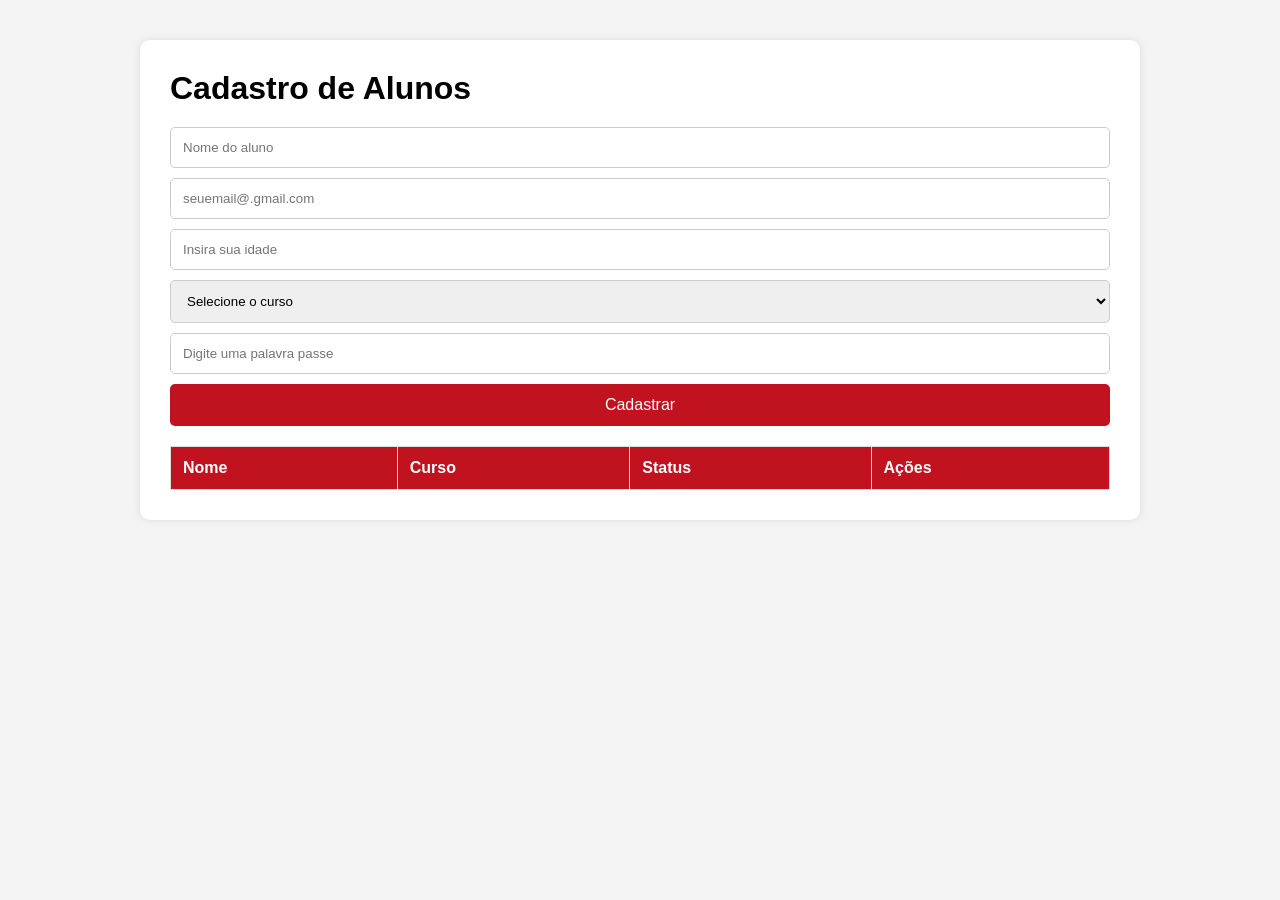
==== frontend/alunos.html @ b1eb8b34 "criacao do CRUD para o cadastro do aluno" ====
<!DOCTYPE html>
<html lang="pt">

<head>
    <meta charset="UTF-8">
    <meta name="viewport" content="width=device-width, initial-scale=1.0">
    <title>Alunos</title>

    <link rel="stylesheet" href="style.css">
</head>

<body>

    <div class="pagina-alunos">

        <h1>Cadastro de Alunos</h1>

        <form id="formAluno">

            <input 
                type="text"
                id="nome"
                placeholder="Nome do aluno"
            >
            <input 
                type="text"
                id="email"
                placeholder="seuemail@.gmail.com"
            >
            <input 
                type="number"
                id="idade"
                placeholder="Insira sua idade"
            >

           <select id="curso">

    <option value="">
        Selecione o curso
    </option>

    <option value="Suporte Tecnico Informático">
        Suporte Tecnico Informático
    </option>

    <option value="Contabilidade">
        Contabilidade
    </option>

    <option value="Gestão de Recursos Humanos">
        Gestão de Recursos Humanos
    </option>

    <option value="Electricidade Industrial">
        Electricidade Industrial
    </option>

    <option value="Medicina Geral">
        Medicina Geral
    </option>

    <option value="Mecanica Industrial">
        Mecanica Industrial
    </option>

</select>
        <input 
                type="password"
                id="senha"
                placeholder="Digite uma palavra passe"
            >

            <button type="submit">
                Cadastrar
            </button>

        </form>

        <table>

            <thead>

                <tr>
                    <th>Nome</th>
                    <th>Curso</th>
                    <th>Status</th>
                    <th>Ações</th>
                </tr>

            </thead>

            <tbody id="listaAlunos">

            </tbody>

        </table>

    </div>

    <script src="alunos.js"></script>

</body>

</html>
---- frontend/style.css ----
* {
    margin: 0;
    padding: 0;
    box-sizing: border-box;
}
/*PAGINA DE LOGIN*/
body {
    font-family: Arial, Helvetica, sans-serif;
    background: #f4f4f4;
}

.container {
    height: 100vh;

    display: flex;
    justify-content: center;
    align-items: center;
}

.login-card {
    background: white;

    width: 350px;

    padding: 30px;

    border-radius: 10px;

    box-shadow: 0 0 10px rgba(0,0,0,0.1);
}

.login-card h1 {
    text-align: center;

    color: #c1121f;

    margin-bottom: 20px;
}
.login-card img{
    width: 150px;
    height: 150px;
    align-items: center;
    justify-content: center;
     display: block;
     margin: 0 auto 20px auto;
}

form {
    display: flex;
    flex-direction: column;

    gap: 15px;
}

input {
    padding: 12px;

    border: 1px solid #ccc;

    border-radius: 5px;
}

button {
    padding: 12px;

    border: none;

    background: #c1121f;

    color: white;

    border-radius: 5px;

    cursor: pointer;

    font-size: 16px;
}

button:hover {
    background: #a50f1a;
}
#mensagem {
    text-align: center;

    font-size: 14px;

    margin-top: 10px;
}

.erro {
    color: red;
}

.sucesso {
    color: green;
}
.dashboard {
    display: flex;

    min-height: 100vh;
}
/*DASHBOARD DA PAGINA ADMINISTRATIVA*/

.sidebar {
    width: 250px;

    background: #c1121f;

    color: white;

    padding: 20px;
}

.sidebar h2 {
    margin-bottom: 30px;

    text-align: center;
}

.sidebar ul {
    list-style: none;
}

.sidebar li {
    padding: 15px;

    border-radius: 5px;

    cursor: pointer;

    margin-bottom: 10px;
}

.sidebar li:hover {
    background: rgba(255,255,255,0.2);
}

.conteudo {
    flex: 1;

    padding: 30px;
}

.cards {
    margin-top: 30px;

    display: flex;

    gap: 20px;
}

.card {
    background: white;

    padding: 20px;

    width: 200px;

    border-radius: 10px;

    box-shadow: 0 0 10px rgba(0,0,0,0.1);
}

.card h3 {
    color: #c1121f;

    margin-bottom: 10px;
}


/*PAGINA DE CADASTRO DE ALUNOS*/
.pagina-alunos {

    max-width: 1000px;

    margin: 40px auto;

    background: white;

    padding: 30px;

    border-radius: 10px;

    box-shadow: 0 0 10px rgba(0,0,0,0.1);
}

#formAluno {
    display: flex;

    gap: 10px;

    margin: 20px 0;
}

table {
    width: 100%;

    border-collapse: collapse;

    background: white;
}

th,
td {
    border: 1px solid #ddd;

    padding: 12px;

    text-align: left;
}

th {
    background: #c1121f;

    color: white;
}

.btn-remover {
    background: red;

    color: white;

    border: none;

    padding: 8px 12px;

    border-radius: 5px;

    cursor: pointer;
}
#formAluno input,
#formAluno select {

    padding: 12px;

    border: 1px solid #ccc;

    border-radius: 5px;

    width: 100%;
}
#formAluno button {

    background: #c1121f;

    color: white;

    border: none;

    padding: 12px;

    border-radius: 5px;

    cursor: pointer;

    transition: 0.3s;
}
#formAluno button:hover {

    background: #780000;
}
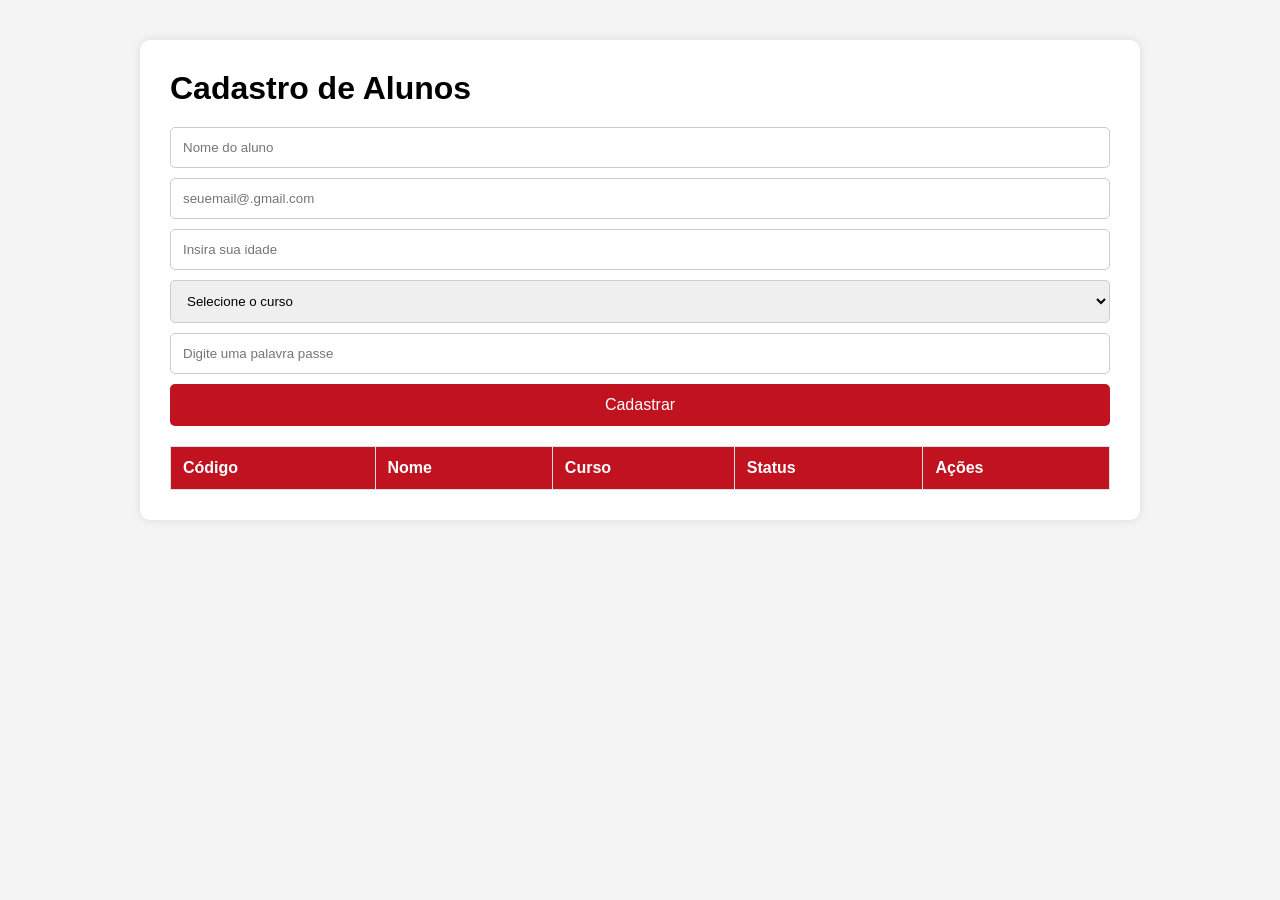
==== commit 5e2bff51: "Implementa aprovação e validação de alunos" ====
--- a/frontend/alunos.html
+++ b/frontend/alunos.html
@@ -81,6 +81,7 @@
             <thead>
 
                 <tr>
+                    <th>Código</th>
                     <th>Nome</th>
                     <th>Curso</th>
                     <th>Status</th>
--- a/frontend/style.css
+++ b/frontend/style.css
@@ -258,4 +258,13 @@
 #formAluno button:hover {
 
     background: #780000;
+}
+.Pendente {
+    color: orange;
+    font-weight: bold;
+}
+
+.Activo {
+    color: green;
+    font-weight: bold;
 }
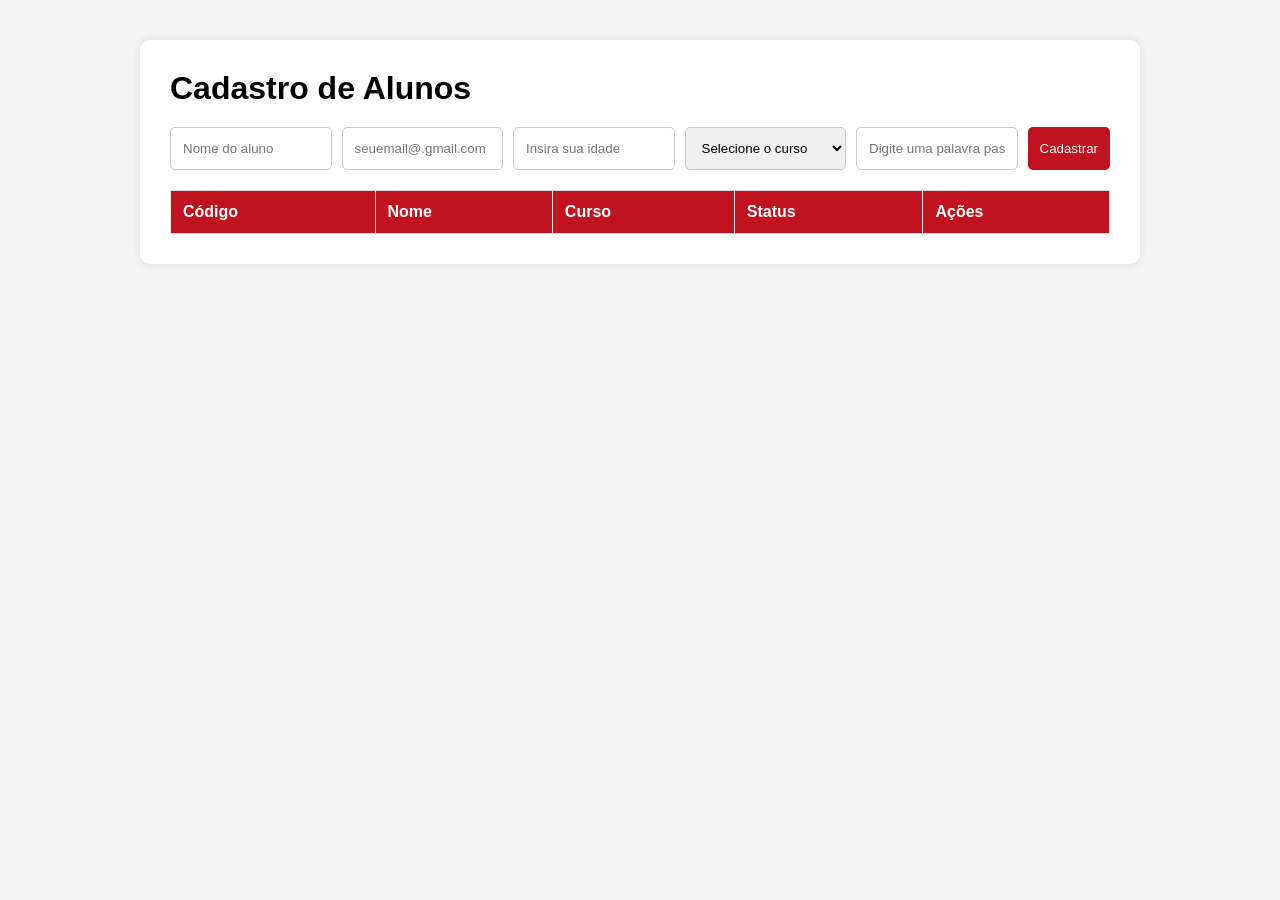
==== commit af341af3: "Organiza estilos em arquivos CSS separados" ====
--- a/frontend/alunos.html
+++ b/frontend/alunos.html
@@ -5,8 +5,8 @@
     <meta charset="UTF-8">
     <meta name="viewport" content="width=device-width, initial-scale=1.0">
     <title>Alunos</title>
-
-    <link rel="stylesheet" href="style.css">
+    <link rel="stylesheet" href="../frontend/CSS INSTITUTO FOCO/glogal.css">
+    <link rel="stylesheet" href="../frontend/CSS INSTITUTO FOCO/aluno.css">
 </head>
 
 <body>
--- a/frontend/CSS INSTITUTO FOCO/glogal.css
+++ b/frontend/CSS INSTITUTO FOCO/glogal.css
@@ -0,0 +1,10 @@
+* {
+    margin: 0;
+    padding: 0;
+    box-sizing: border-box;
+}
+
+body {
+    font-family: Arial, Helvetica, sans-serif;
+    background: #f4f4f4;
+}
--- a/frontend/CSS INSTITUTO FOCO/aluno.css
+++ b/frontend/CSS INSTITUTO FOCO/aluno.css
@@ -0,0 +1,76 @@
+.pagina-alunos {
+
+    max-width: 1000px;
+    margin: 40px auto;
+    background: white;
+    padding: 30px;
+    border-radius: 10px;
+    box-shadow: 0 0 10px rgba(0,0,0,0.1);
+}
+
+#formAluno {
+    display: flex;
+    gap: 10px;
+    margin: 20px 0;
+}
+
+#formAluno input,
+#formAluno select {
+
+    padding: 12px;
+    border: 1px solid #ccc;
+    border-radius: 5px;
+    width: 100%;
+}
+
+#formAluno button {
+
+    background: #c1121f;
+    color: white;
+    border: none;
+    padding: 12px;
+    border-radius: 5px;
+    cursor: pointer;
+    transition: 0.3s;
+}
+
+#formAluno button:hover {
+    background: #780000;
+}
+
+table {
+    width: 100%;
+    border-collapse: collapse;
+    background: white;
+}
+
+th,
+td {
+    border: 1px solid #ddd;
+    padding: 12px;
+    text-align: left;
+}
+
+th {
+    background: #c1121f;
+    color: white;
+}
+
+.btn-remover {
+    background: red;
+    color: white;
+    border: none;
+    padding: 8px 12px;
+    border-radius: 5px;
+    cursor: pointer;
+}
+
+.Pendente {
+    color: orange;
+    font-weight: bold;
+}
+
+.Activo {
+    color: green;
+    font-weight: bold;
+}
